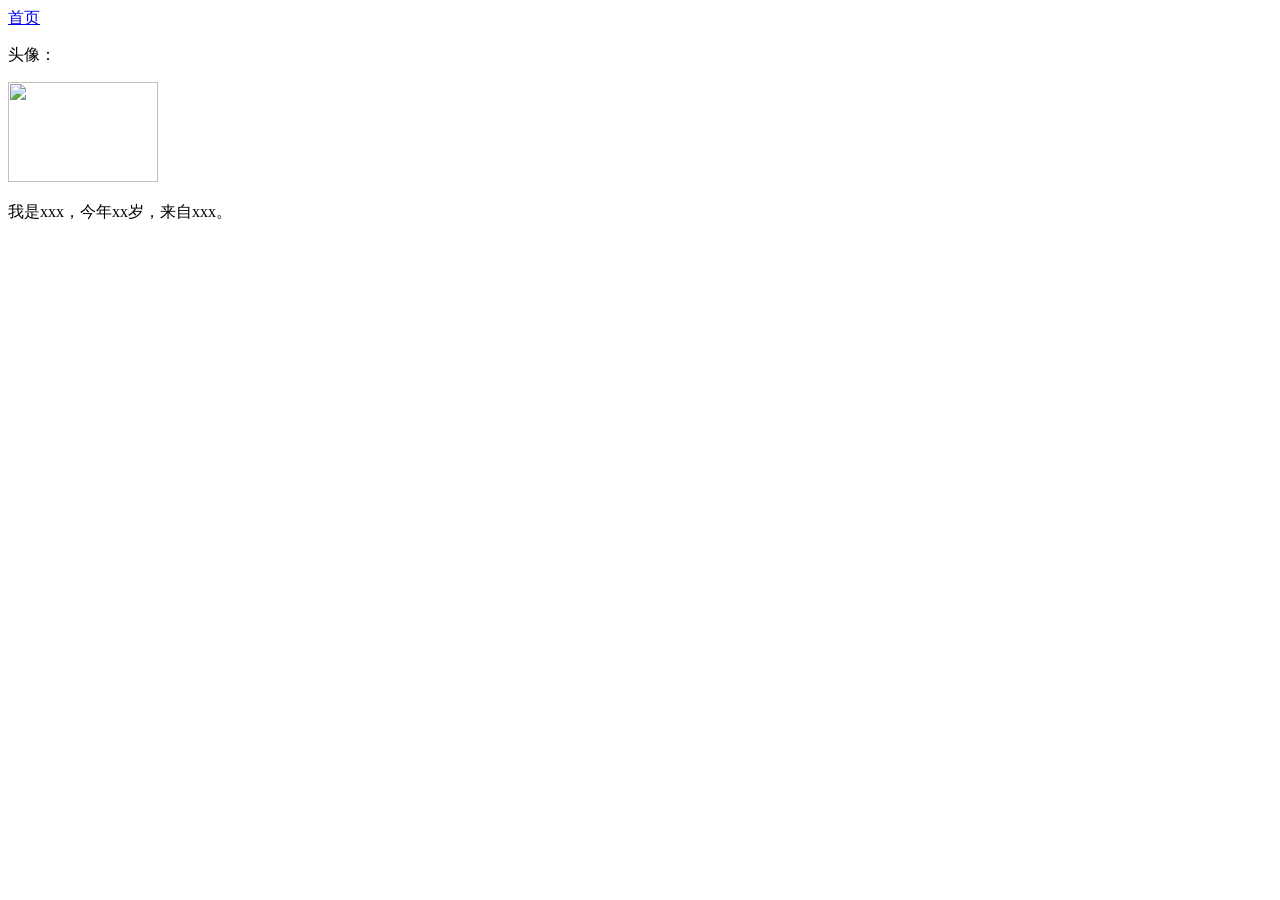
==== about.html @ 0601da0f "Create about.html" ====
<!DOCTYPE html>
<html lang="en">
<head>
    <meta charset="UTF-8">
    <meta name="viewport" content="width=device-width, initial-scale=1.0">
    <title>Document</title>
</head>
<body>
    
    <a class="首页" href="个人导航页.html" target="_top">首页</a>  
     <p>头像：</p>
        <img src="1.jpg" width="150" height="100" alt=""></div>
          <p>我是xxx，今年xx岁，来自xxx。</p> 
    
    
</body>
</html>
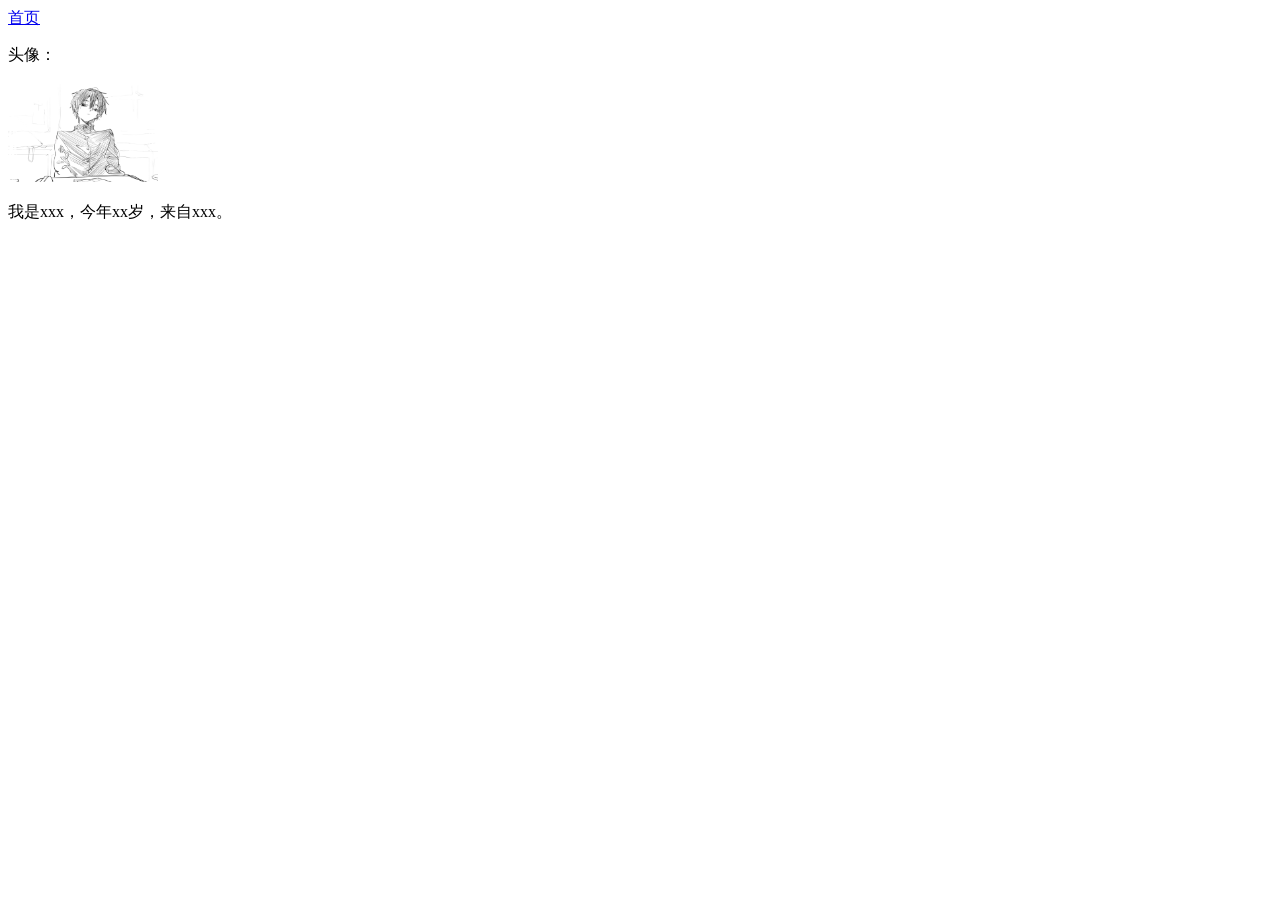
==== commit 199a1471: "Update homepage link to point to index.html" ====
--- a/about.html
+++ b/about.html
@@ -7,7 +7,7 @@
 </head>
 <body>
     
-    <a class="首页" href="个人导航页.html" target="_top">首页</a>  
+    <a class="首页" href="./index.html" target="_top">首页</a>  
      <p>头像：</p>
         <img src="1.jpg" width="150" height="100" alt=""></div>
           <p>我是xxx，今年xx岁，来自xxx。</p> 
